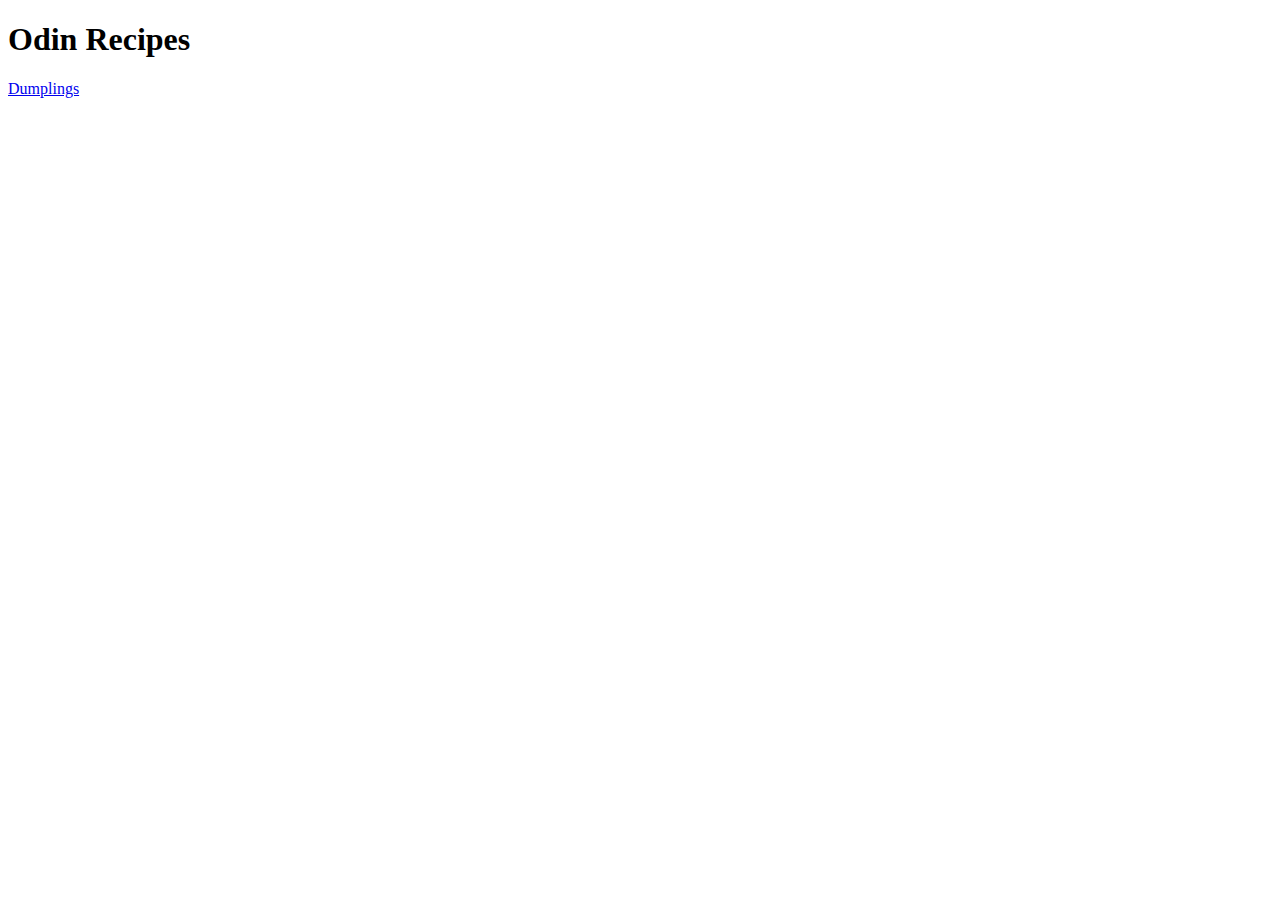
==== index.html @ 4f86de03 "Added link to Dumpling Recipe" ====
<!DOCTYPE html>
<html lang="en">
<head>
    <meta charset="UTF-8">
    <meta name="viewport" content="width=device-width, initial-scale=1.0">
    <title>Recipe Book</title>
</head>
<body>
    <h1>Odin Recipes</h1>
    
    <a href="./recipes/dumplings.html">Dumplings</a>
</body>
</html>
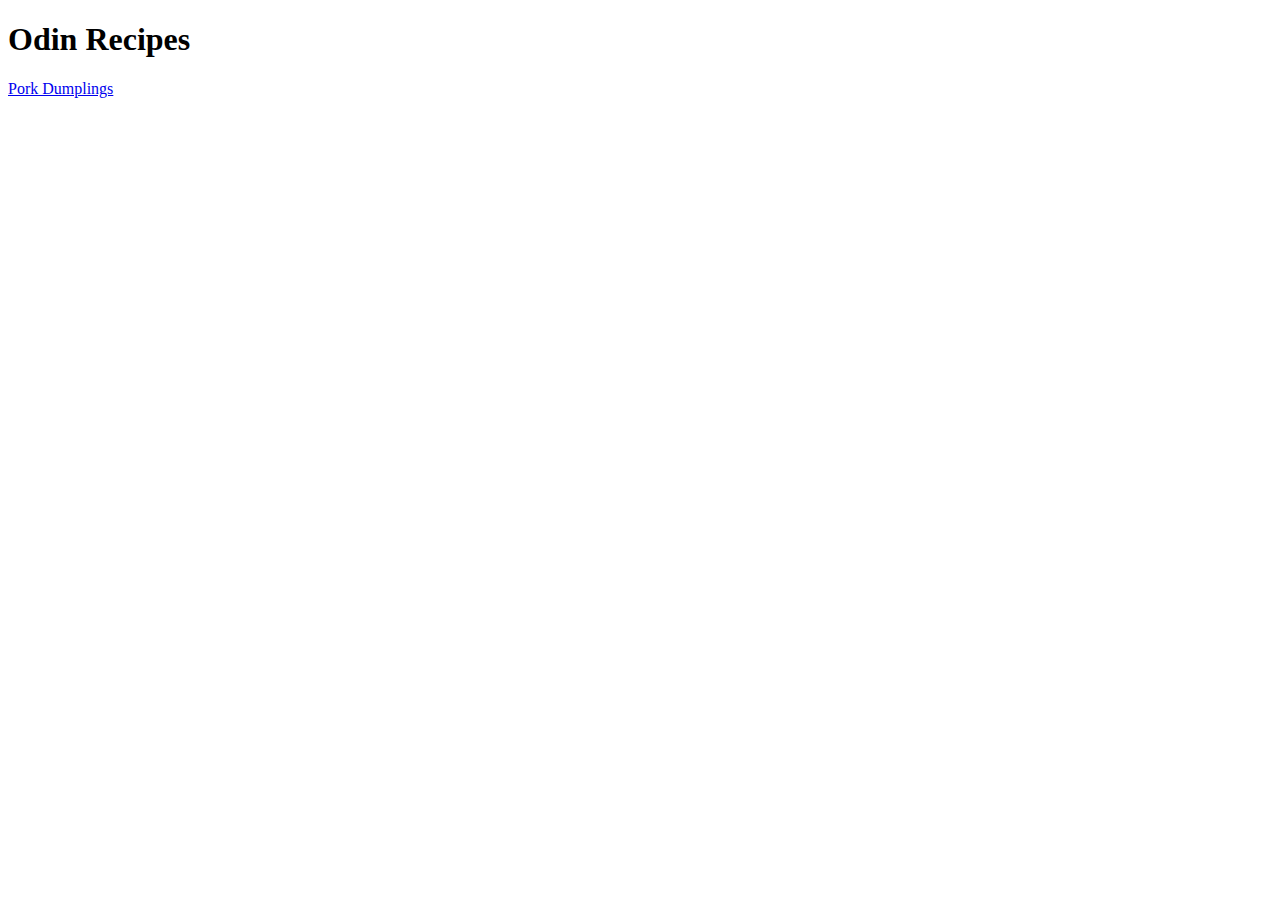
==== commit 54555197: "Finished recipe page for dumplings" ====
--- a/index.html
+++ b/index.html
@@ -8,6 +8,6 @@
 <body>
     <h1>Odin Recipes</h1>
     
-    <a href="./recipes/dumplings.html">Dumplings</a>
+    <a href="./recipes/dumplings.html">Pork Dumplings</a>
 </body>
 </html>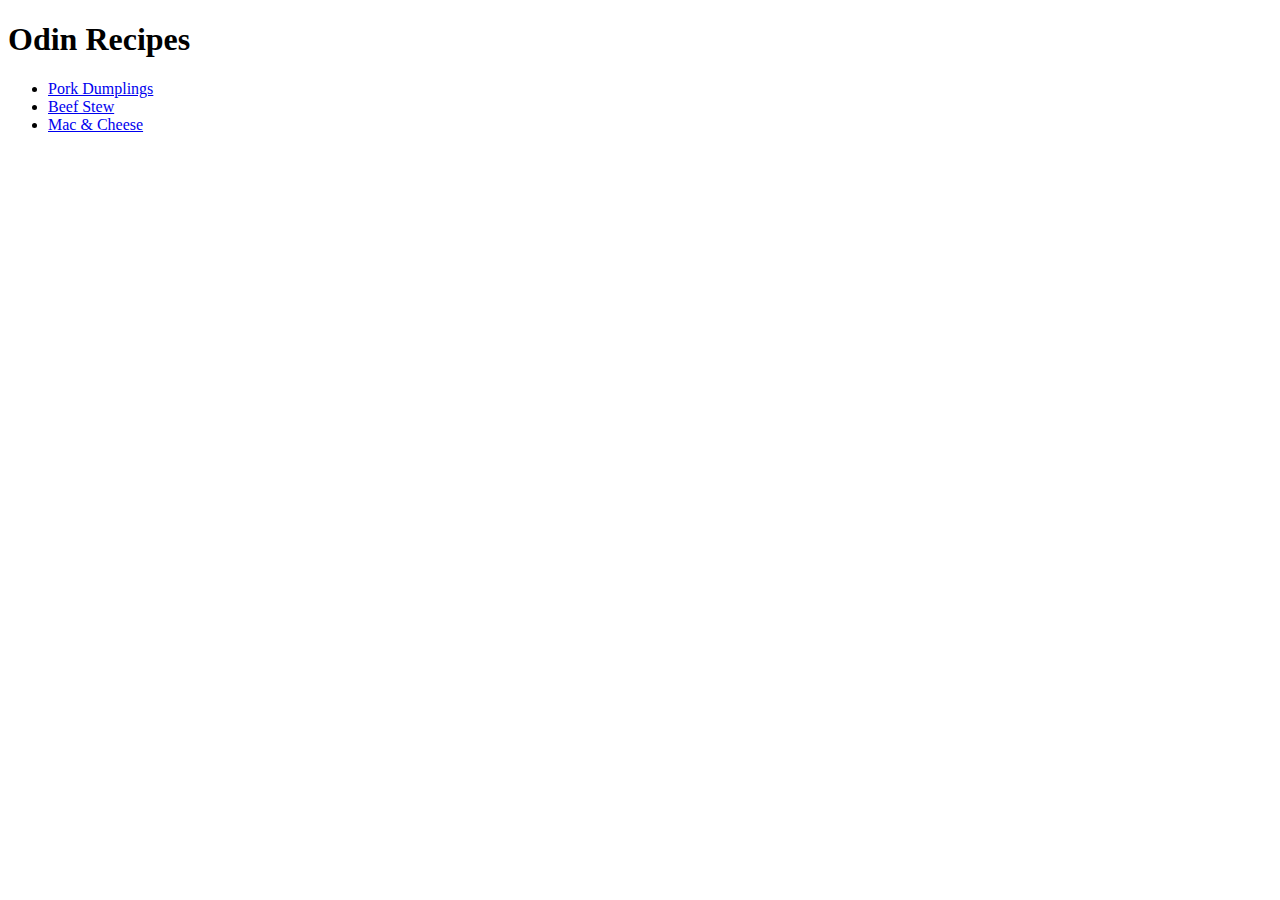
==== commit 06c68bdc: "added 2 new recipes" ====
--- a/index.html
+++ b/index.html
@@ -8,6 +8,10 @@
 <body>
     <h1>Odin Recipes</h1>
     
-    <a href="./recipes/dumplings.html">Pork Dumplings</a>
+    <ul>
+        <li><a href="./recipes/dumplings.html">Pork Dumplings</a></li>
+        <li><a href="./recipes/beefstew.html">Beef Stew</a></li>
+        <li><a href="./recipes/macandcheese.html">Mac & Cheese</a></li>
+    </ul>
 </body>
 </html>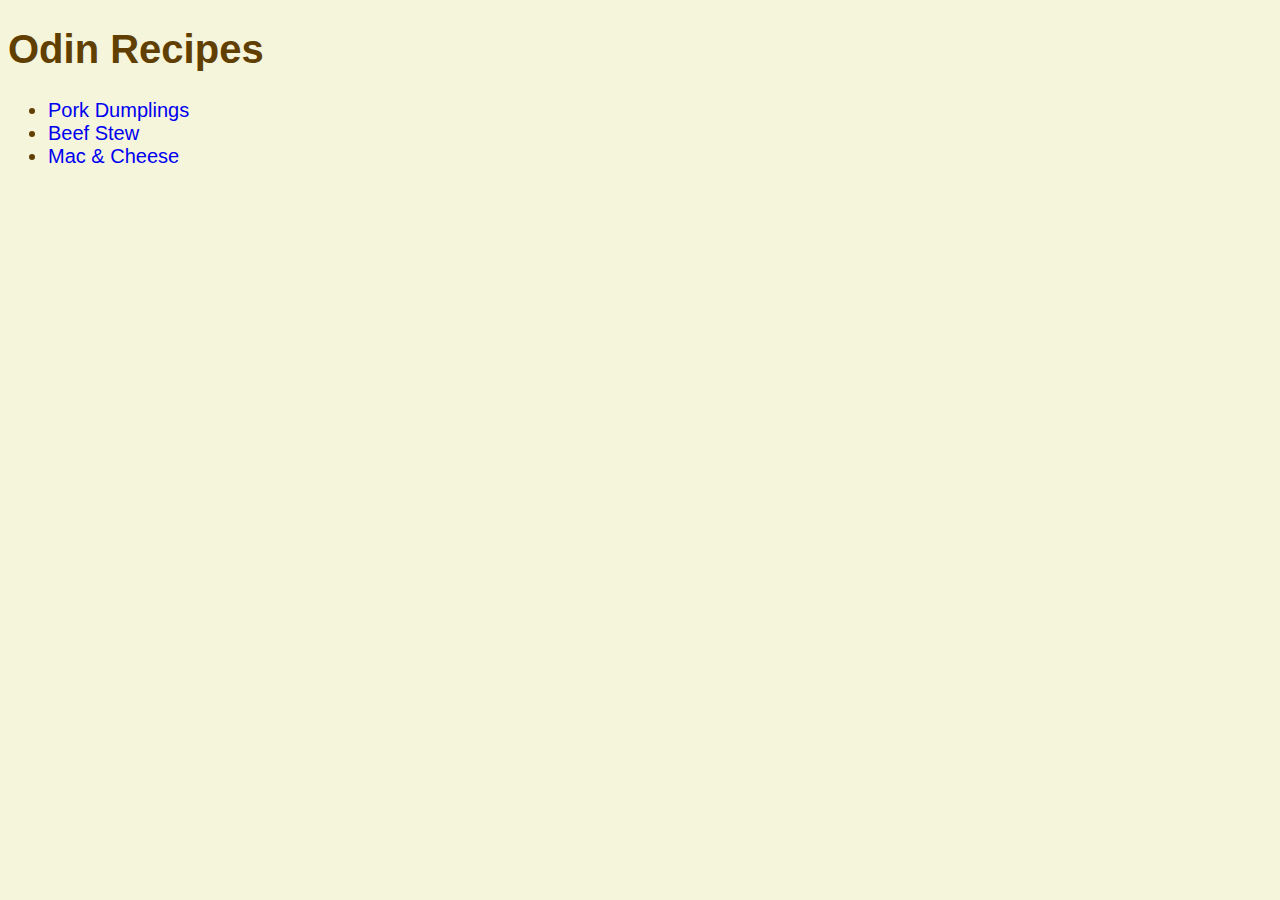
==== commit 41e416e8: "Added colours to Homepage" ====
--- a/index.html
+++ b/index.html
@@ -4,14 +4,15 @@
     <meta charset="UTF-8">
     <meta name="viewport" content="width=device-width, initial-scale=1.0">
     <title>Recipe Book</title>
+    <link rel="stylesheet" href="./styles.css">
 </head>
-<body>
-    <h1>Odin Recipes</h1>
+<body class="body">
+    <h1 class="title">Odin Recipes</h1>
     
     <ul>
-        <li><a href="./recipes/dumplings.html">Pork Dumplings</a></li>
-        <li><a href="./recipes/beefstew.html">Beef Stew</a></li>
-        <li><a href="./recipes/macandcheese.html">Mac & Cheese</a></li>
+        <li class="item"><a href="./recipes/dumplings.html">Pork Dumplings</a></li>
+        <li class="item"><a href="./recipes/beefstew.html">Beef Stew</a></li>
+        <li class="item"><a href="./recipes/macandcheese.html">Mac & Cheese</a></li>
     </ul>
 </body>
 </html>--- a/styles.css
+++ b/styles.css
@@ -0,0 +1,26 @@
+.title {
+    align-items: center;
+    color: rgb(96, 63, 1);
+    font-size: 40px;
+}
+
+.item {
+    font-size: 20px;
+    align-self: center;
+    color: rgb(96, 63, 1);
+    
+}
+
+a {
+    text-decoration: none;
+}
+
+a:visited {
+    text-decoration: nono;
+    color: rgb(128, 83, 0);
+}
+
+body {
+    font-family: Arial, Helvetica, sans-serif;
+    background-color: beige;
+}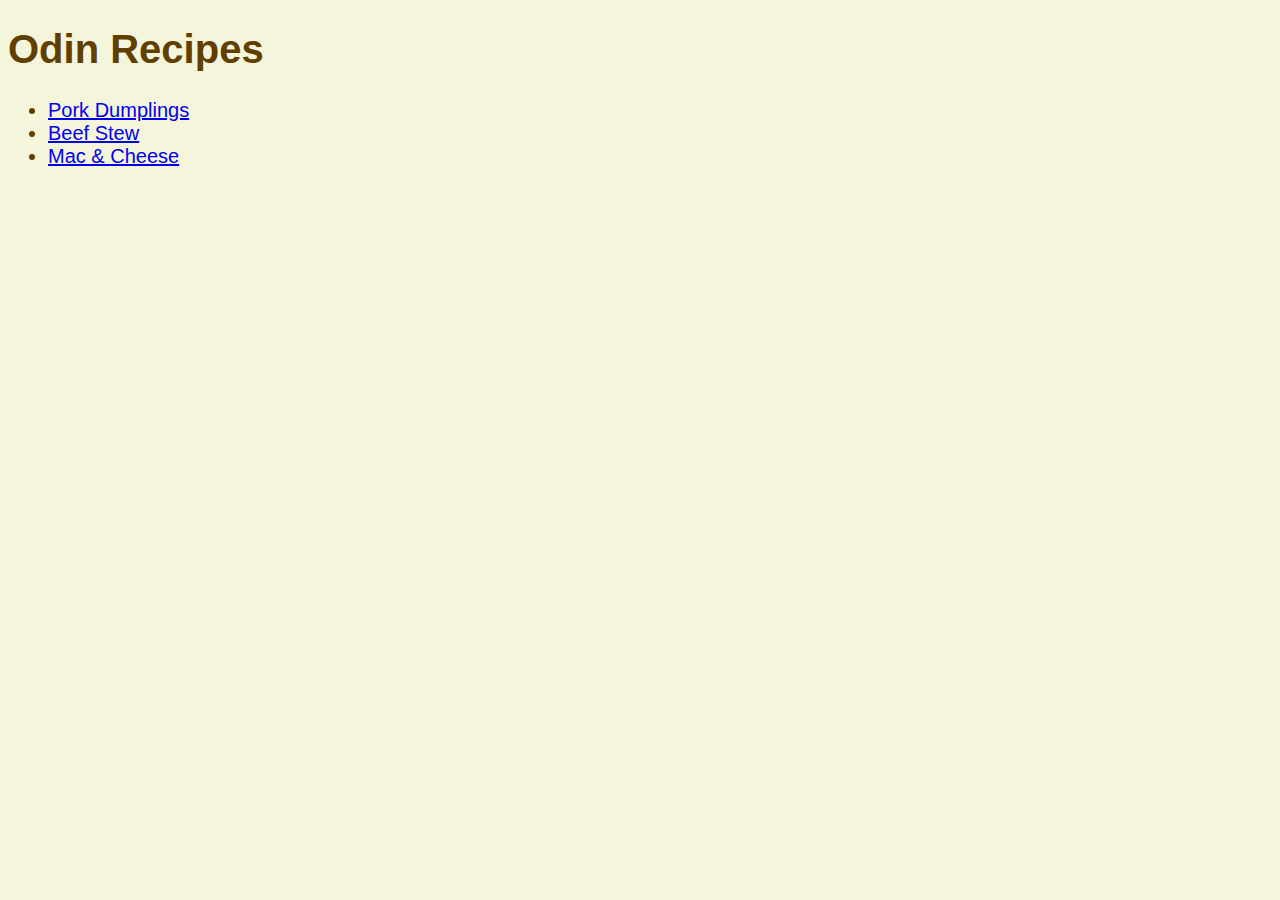
==== commit 18081016: "linked all pages to stylesheet" ====
--- a/index.html
+++ b/index.html
@@ -10,9 +10,9 @@
     <h1 class="title">Odin Recipes</h1>
     
     <ul>
-        <li class="item"><a href="./recipes/dumplings.html">Pork Dumplings</a></li>
-        <li class="item"><a href="./recipes/beefstew.html">Beef Stew</a></li>
-        <li class="item"><a href="./recipes/macandcheese.html">Mac & Cheese</a></li>
+        <li class="link"><a href="./recipes/dumplings.html">Pork Dumplings</a></li>
+        <li class="link"><a href="./recipes/beefstew.html">Beef Stew</a></li>
+        <li class="link"><a href="./recipes/macandcheese.html">Mac & Cheese</a></li>
     </ul>
 </body>
 </html>--- a/styles.css
+++ b/styles.css
@@ -1,18 +1,18 @@
-.title {
+.title,
+h1,
+h2,
+h3 {
     align-items: center;
     color: rgb(96, 63, 1);
     font-size: 40px;
 }
 
-.item {
+li,
+p {
     font-size: 20px;
     align-self: center;
     color: rgb(96, 63, 1);
     
-}
-
-a {
-    text-decoration: none;
 }
 
 a:visited {
@@ -23,4 +23,9 @@
 body {
     font-family: Arial, Helvetica, sans-serif;
     background-color: beige;
-}+}
+
+img {
+    width: 400px;
+}
+
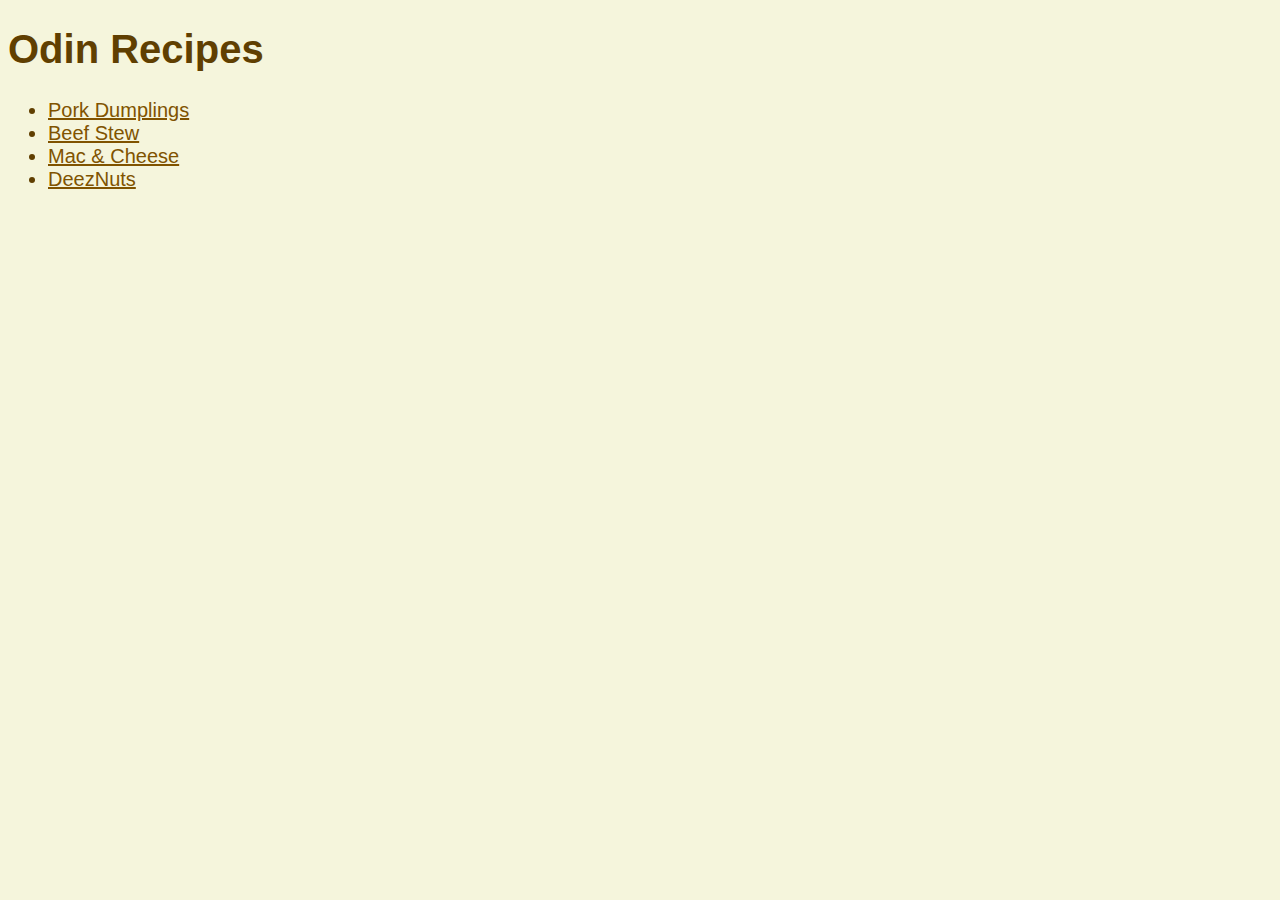
==== commit e2e990c2: "fixed issue of blue link text" ====
--- a/index.html
+++ b/index.html
@@ -10,9 +10,10 @@
     <h1 class="title">Odin Recipes</h1>
     
     <ul>
-        <li class="link"><a href="./recipes/dumplings.html">Pork Dumplings</a></li>
-        <li class="link"><a href="./recipes/beefstew.html">Beef Stew</a></li>
-        <li class="link"><a href="./recipes/macandcheese.html">Mac & Cheese</a></li>
+        <li><a href="./recipes/dumplings.html">Pork Dumplings</a></li>
+        <li><a href="./recipes/beefstew.html">Beef Stew</a></li>
+        <li><a href="./recipes/macandcheese.html">Mac & Cheese</a></li>
+        <li><a href="www.google.com">DeezNuts</a></li>
     </ul>
 </body>
 </html>--- a/styles.css
+++ b/styles.css
@@ -20,6 +20,11 @@
     color: rgb(128, 83, 0);
 }
 
+a:link {
+    color: rgb(128, 83, 0);
+}
+
+
 body {
     font-family: Arial, Helvetica, sans-serif;
     background-color: beige;
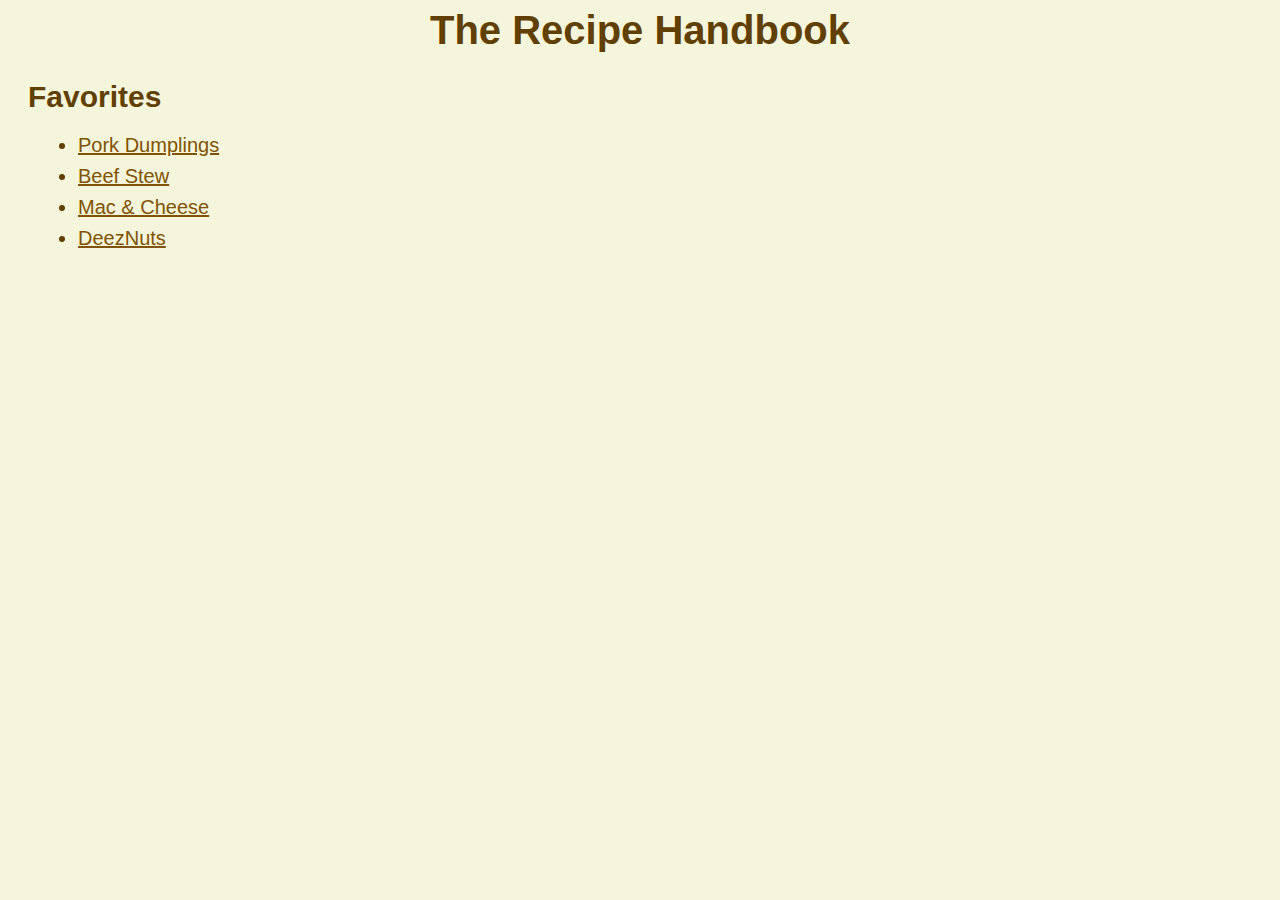
==== commit 6cb99c11: "added margins and padding to all pages" ====
--- a/index.html
+++ b/index.html
@@ -7,9 +7,10 @@
     <link rel="stylesheet" href="./styles.css">
 </head>
 <body class="body">
-    <h1 class="title">Odin Recipes</h1>
+    <h1 class="title">The Recipe Handbook</h1>
     
-    <ul>
+    <h2 class="sub-heading">Favorites</h2>
+    <ul class="recipe-list">
         <li><a href="./recipes/dumplings.html">Pork Dumplings</a></li>
         <li><a href="./recipes/beefstew.html">Beef Stew</a></li>
         <li><a href="./recipes/macandcheese.html">Mac & Cheese</a></li>
--- a/styles.css
+++ b/styles.css
@@ -1,18 +1,41 @@
+* {
+    box-sizing: border-box;
+}
+
 .title,
-h1,
-h2,
-h3 {
-    align-items: center;
+.dish-name {
+    text-align: center;
     color: rgb(96, 63, 1);
     font-size: 40px;
+    margin-top: 0;
 }
 
-li,
+.sub-heading {
+    font-size: 30px;
+    color: rgb(96, 63, 1);
+    margin: 20px;
+}
+
+h4.sub-heading {
+    font-size: 20px;
+}
+
+
 p {
     font-size: 20px;
-    align-self: center;
     color: rgb(96, 63, 1);
-    
+    margin: 20px;
+}
+
+li {
+    font-size: 20px;
+    padding-bottom: 8px;
+    color: rgb(96, 63, 1);
+}
+
+.recipe-list {
+    padding: 0 auto;
+    margin-left: 30px;
 }
 
 a:visited {
@@ -24,6 +47,9 @@
     color: rgb(128, 83, 0);
 }
 
+a:hover {
+    color: rgba(112, 80, 0, 0.812);
+}
 
 body {
     font-family: Arial, Helvetica, sans-serif;
@@ -32,5 +58,19 @@
 
 img {
     width: 400px;
+    display: inline-block;
+    vertical-align: top;
 }
 
+.img-ingredient-card {
+    margin: 20px auto;
+    box-shadow: 1px 1px 4px rgba(0, 0, 0, .5);
+    width: 700px;
+}
+
+.ingredients-card {
+    display: inline-block;
+    vertical-align: top;
+    padding-right: 8px;
+}
+
